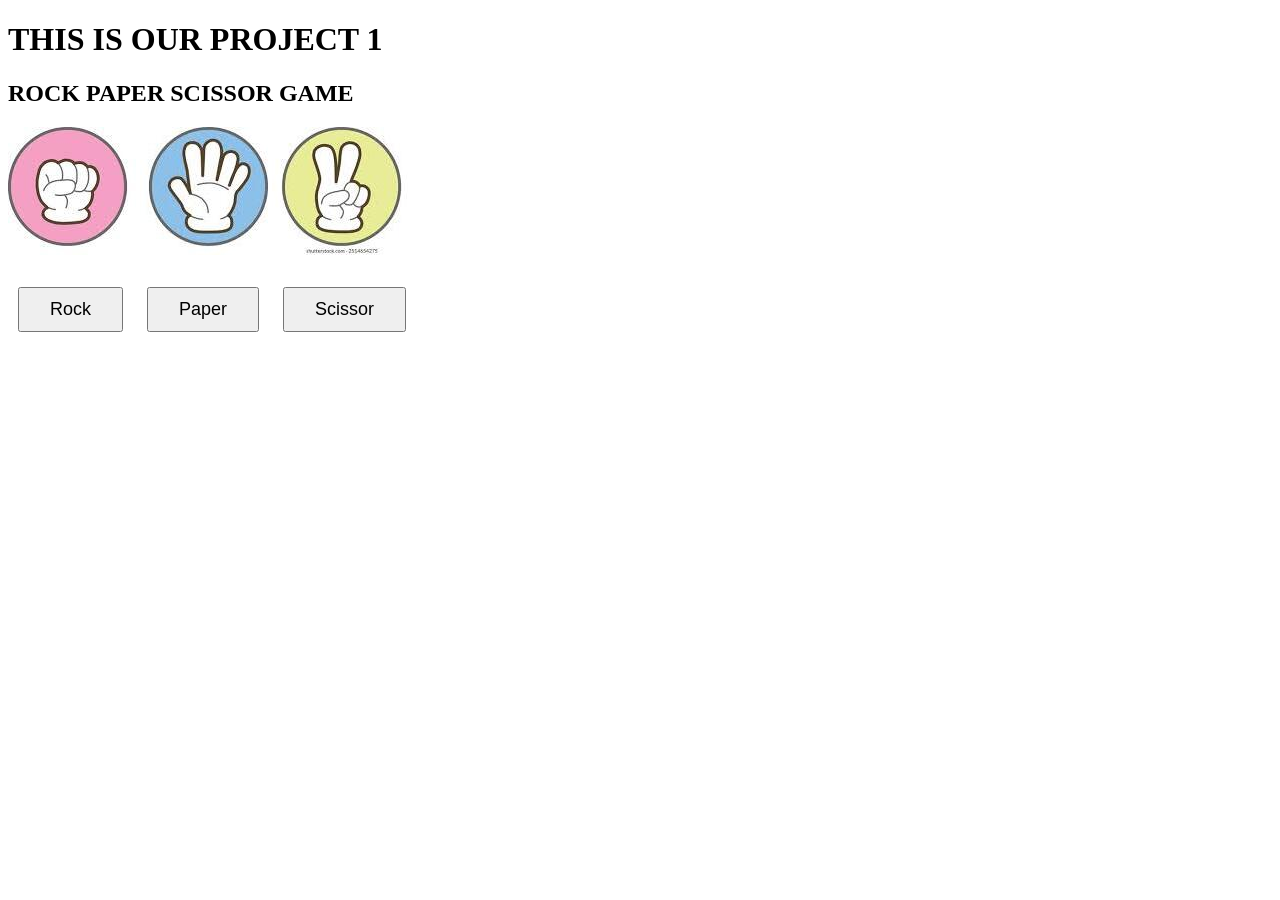
==== projects/RPS/game.html @ 1c7acfdd "Add files via upload" ====
<!DOCTYPE html>
<html>
<head>
<link rel = "stylesheet" href = "game.css">
<title> RPS Game   </title> 

</head>

<body>



<h1> THIS IS OUR PROJECT 1 </h1>
<h2> ROCK PAPER SCISSOR GAME </h2>

<img  src = "rock.jpg" > 
<img  src = "paper.jpg" > 
<img  src = "scissors.jpg" >  <br> <br>

<button  id="button1" onclick = "Play('Rock')">Rock </button> 
<button onclick = "Play('Paper')">Paper </button>
<button onclick = "Play('Scissor')">Scissor </button>

<p id = "Result"></p>
<script src = "game.js"></script>


</body>
</html>
---- projects/RPS/game.css ----
button {
    padding: 10px 30px;
    margin: 10px;
    font-size: 18px;
}
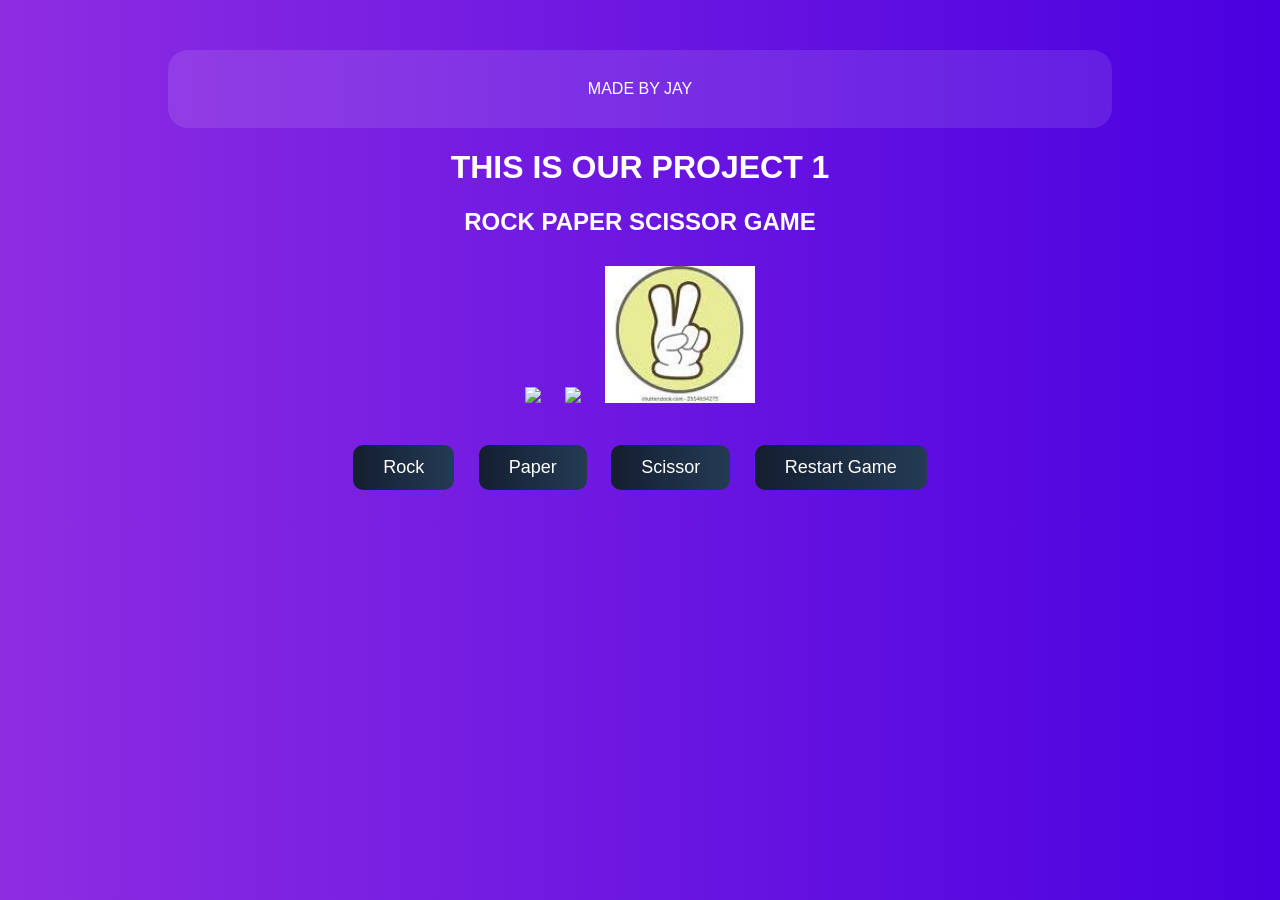
==== commit 3bae98c1: "Update game.html" ====
--- a/projects/RPS/game.html
+++ b/projects/RPS/game.html
@@ -7,19 +7,22 @@
 </head>
 
 <body>
-
+<div class="container">
+MADE BY JAY 
+</div>
 
 
 <h1> THIS IS OUR PROJECT 1 </h1>
 <h2> ROCK PAPER SCISSOR GAME </h2>
 
-<img  src = "rock.jpg" > 
-<img  src = "paper.jpg" > 
+<img  src = "rock.png" > 
+<img  src = "paper.png" > 
 <img  src = "scissors.jpg" >  <br> <br>
 
 <button  id="button1" onclick = "Play('Rock')">Rock </button> 
 <button onclick = "Play('Paper')">Paper </button>
 <button onclick = "Play('Scissor')">Scissor </button>
+<button onclick="location.reload()">Restart Game</button>
 
 <p id = "Result"></p>
 <script src = "game.js"></script>
--- a/projects/RPS/game.css
+++ b/projects/RPS/game.css
@@ -3,3 +3,102 @@
     margin: 10px;
     font-size: 18px;
 }
+body {
+    text-align: center;
+    margin-top: 50px;
+    font-family: Arial;
+}
+
+img {
+    width: 150px;
+    margin: 10px;
+}
+
+button {
+    padding: 10px 30px;
+    margin: 10px;
+    font-size: 18px;
+    cursor: pointer;
+}
+
+#Result {
+    font-size: 25px;
+    margin-top: 20px;
+    font-weight: bold;
+}
+body {
+    text-align: center;
+    margin-top: 50px;
+    font-family: Arial;
+
+    background: linear-gradient(to right, #8e2de2, #4a00e0);
+    color: white;
+}
+button:active {
+    transform: scale(0.95);
+}
+button {
+    padding: 12px 30px;
+    margin: 10px;
+    font-size: 18px;
+    border: none;
+    border-radius: 10px;
+
+    background: linear-gradient(to right, #141e30, #243b55);
+    color: white;
+
+    cursor: pointer;
+
+    transition: 0.3s;
+}
+.container {
+    background-color: rgba(255,255,255,0.1);
+
+    padding: 30px;
+
+    border-radius: 20px;
+
+    width: 70%;
+
+    margin:auto
+}
+h1 {
+    animation: glow 2s infinite alternate;
+}
+
+@keyframes glow {
+    from {
+        text-shadow: 0 0 5px white;
+    }
+
+    to {
+        text-shadow: 0 0 20px cyan;
+    }
+}
+@media(max-width:600px) {
+
+    img {
+        width: 90px;
+    }
+
+    button {
+        width: 80%;
+    }
+}     
+
+/* Hover Effect */
+button:hover {
+    transform: scale(1.1);
+
+    background: linear-gradient(to right, #243b55, #141e30);
+
+    box-shadow: 0px 0px 15px white;
+}
+
+#Result {
+    font-size: 25px;
+    margin-top: 20px;
+    font-weight: bold;
+    color: #00ffcc;
+    text-shadow: 0px 0px 10px #00ffcc;
+}
